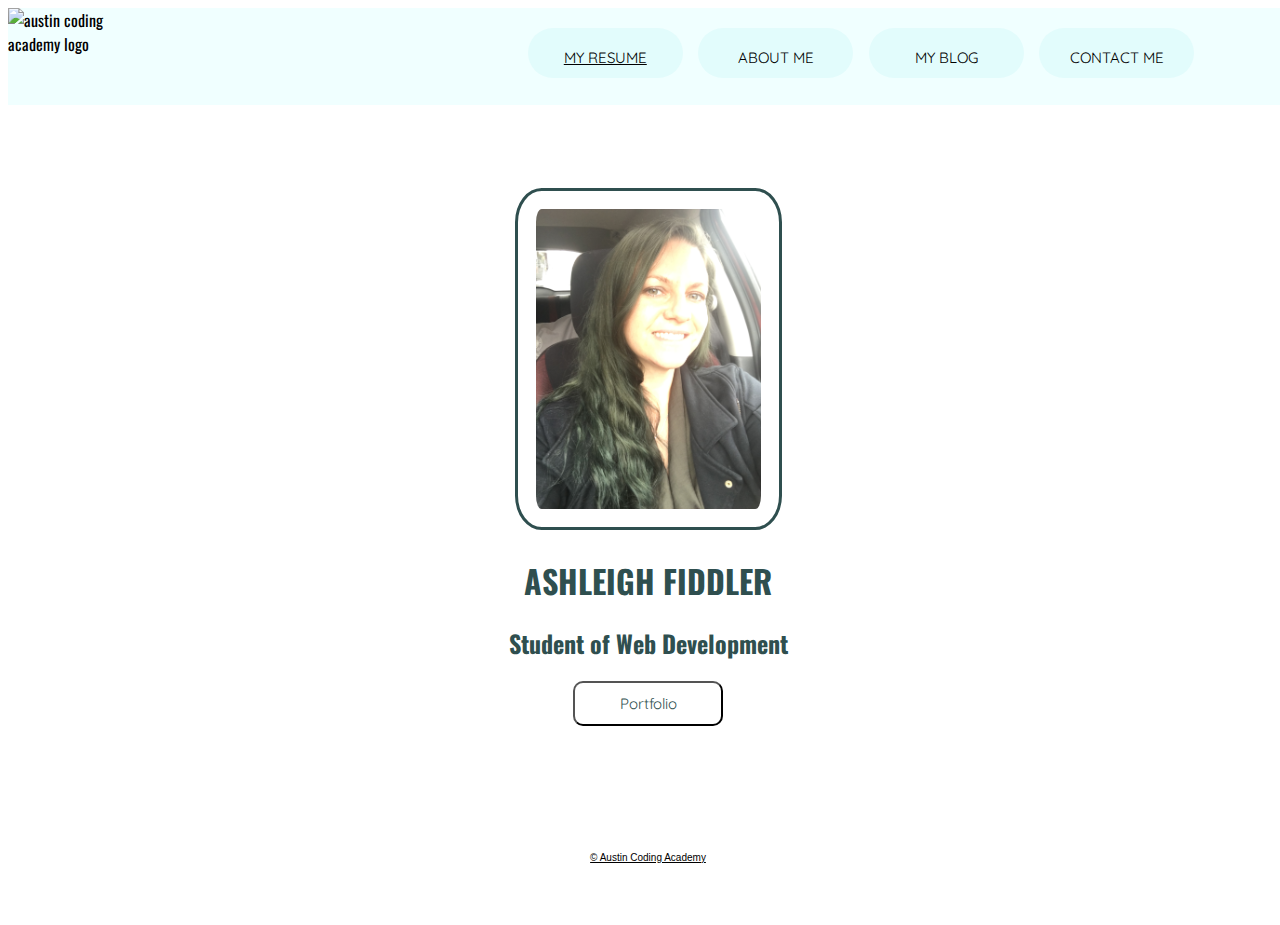
==== index.html @ 47b44ead "linked resume correctly?" ====
<!DOCTYPE html>
  <html lang="en">
  <head>
       <link rel="stylesheet" href="./style.css">
       <link href="https://fonts.googleapis.com/css2?family=Oswald:wght@700&family=Quicksand:wght@515&display=swap" rel="stylesheet">
    <title>My Portfolio</title>
  </head>
    <body>
        <header>
        <img src="https://cdn.evbuc.com/eventlogos/188084824/acastandardcirclefullname.png" class="logo" alt="austin coding academy logo">
        <nav>
            <a href="resume.html">MY RESUME</a>
            <a>ABOUT ME</a>
            <a>MY BLOG</a>
            <a class="has-border">CONTACT ME</a> 
        </nav>
        </header>
        <main>
            <div>
                <img src="myPortfolioPic.JPG" id="profile-pic" alt="my fancy headshot">
                <h1>ASHLEIGH FIDDLER</h1>
                <h2> Student of Web Development</h2>
                <button id="portfolio">Portfolio</button>
            </div>
            <a class="small-text" href="https://austincodingacademy.com/">© Austin Coding Academy</a>
        </main>
    </body>
  </html>
---- style.css ----
body {
    font-family: 'Oswald', sans-serif;
    background-image: url(https://png.pngtree.com/thumb_back/fh260/back_pic/00/15/30/4656e81f6dc57c5.jpg);
    background-repeat: no-repeat;
    background-size: 1600px 1000px;
    width: 100vw;
    height: 100vh;
  }
  /* What kind of selector is this? */
  .logo {
    width: 150px;
    height: auto;   
  }
  
  header {
    display: grid;
    grid-template-columns: 40% 60%;
    width: 100%;
    background-color: azure;
    margin-bottom: 20px;
  }
  
  /* This is an element within and element selector */ 
  nav > a {
    margin: 2% 1% 3%;
    height: 10%;
    width: 15%;
    color: black;
    font-family:'Quicksand', sans-serif;
    font-size: 15px;
    border-radius: 25px;
    background: rgb(226, 252, 252);
    padding: 20px;
    text-align: center;
  }
  
  nav {
    display: flex;
    align-items: center;
    width: 100%;
  }
  main {
    height: 800px;
    background-image: url('https://cdn.pixabay.com/photo/2016/03/27/07/32/light-1282314_960_720.jpg');
    background-size: cover;
    display: grid;
    grid-template-columns: 33%, 34%, 33%;
    grid-template-rows: auto, auto, auto, auto;
    text-align: center;
    
   }
   div {
       grid-row: 2/4;

   }
  /* This is an ID selector */
  #profile-pic {    
    height: 300px;
    padding: 18px;
    border-radius: 10%;
    border: solid darkslategray 3px;

  }
  
  h1 {
    color: darkslategrey;
   }
  
  h2 {
    color: darkslategrey;
     }
  
  a {
    color: black;
    font-size: 10px;
    font-family: Arial, Helvetica, sans-serif; 
    grid-row: 4/5; 
   }

  
  button {
    height: 45px;
    width: 150px;
    font-family:'Quicksand', sans-serif;
    font-size: 15px;
    background: transparent;
    border-radius: 10px;
    color: darkslategrey;  
   
    }
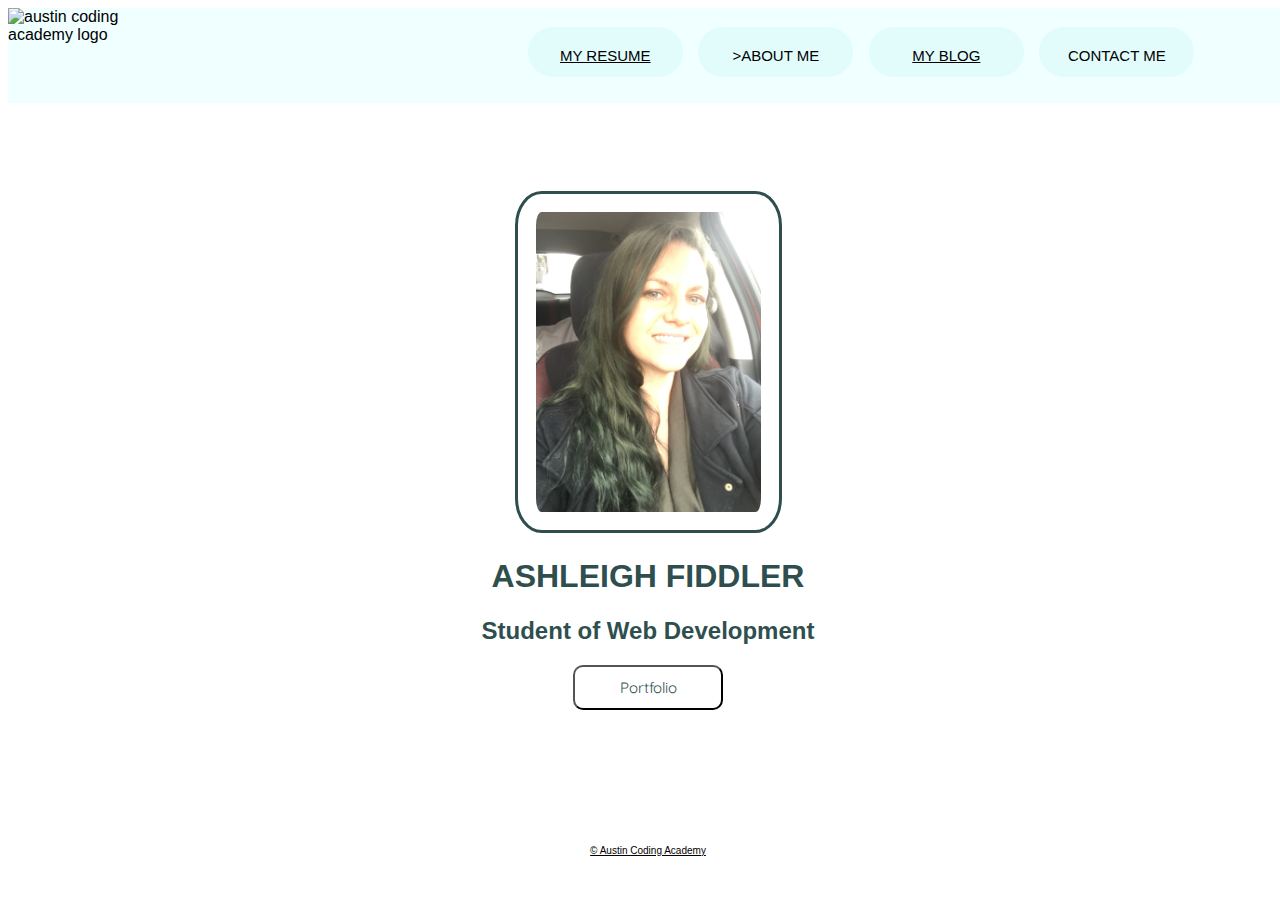
==== commit 77c83411: "first commit" ====
--- a/index.html
+++ b/index.html
@@ -10,8 +10,8 @@
         <img src="https://cdn.evbuc.com/eventlogos/188084824/acastandardcirclefullname.png" class="logo" alt="austin coding academy logo">
         <nav>
             <a href="resume.html">MY RESUME</a>
-            <a>ABOUT ME</a>
-            <a>MY BLOG</a>
+            <a>>ABOUT ME</a>
+            <a href="https://medium.com/@ashleigh.fiddler">MY BLOG</a>
             <a class="has-border">CONTACT ME</a> 
         </nav>
         </header>
--- a/style.css
+++ b/style.css
@@ -1,5 +1,5 @@
 body {
-    font-family: 'Oswald', sans-serif;
+    font-family: 'Carrois Gothic', sans-serif;
     background-image: url(https://png.pngtree.com/thumb_back/fh260/back_pic/00/15/30/4656e81f6dc57c5.jpg);
     background-repeat: no-repeat;
     background-size: 1600px 1000px;
@@ -26,7 +26,7 @@
     height: 10%;
     width: 15%;
     color: black;
-    font-family:'Quicksand', sans-serif;
+    font-family: 'Carrois Gothic', sans-serif;
     font-size: 15px;
     border-radius: 25px;
     background: rgb(226, 252, 252);
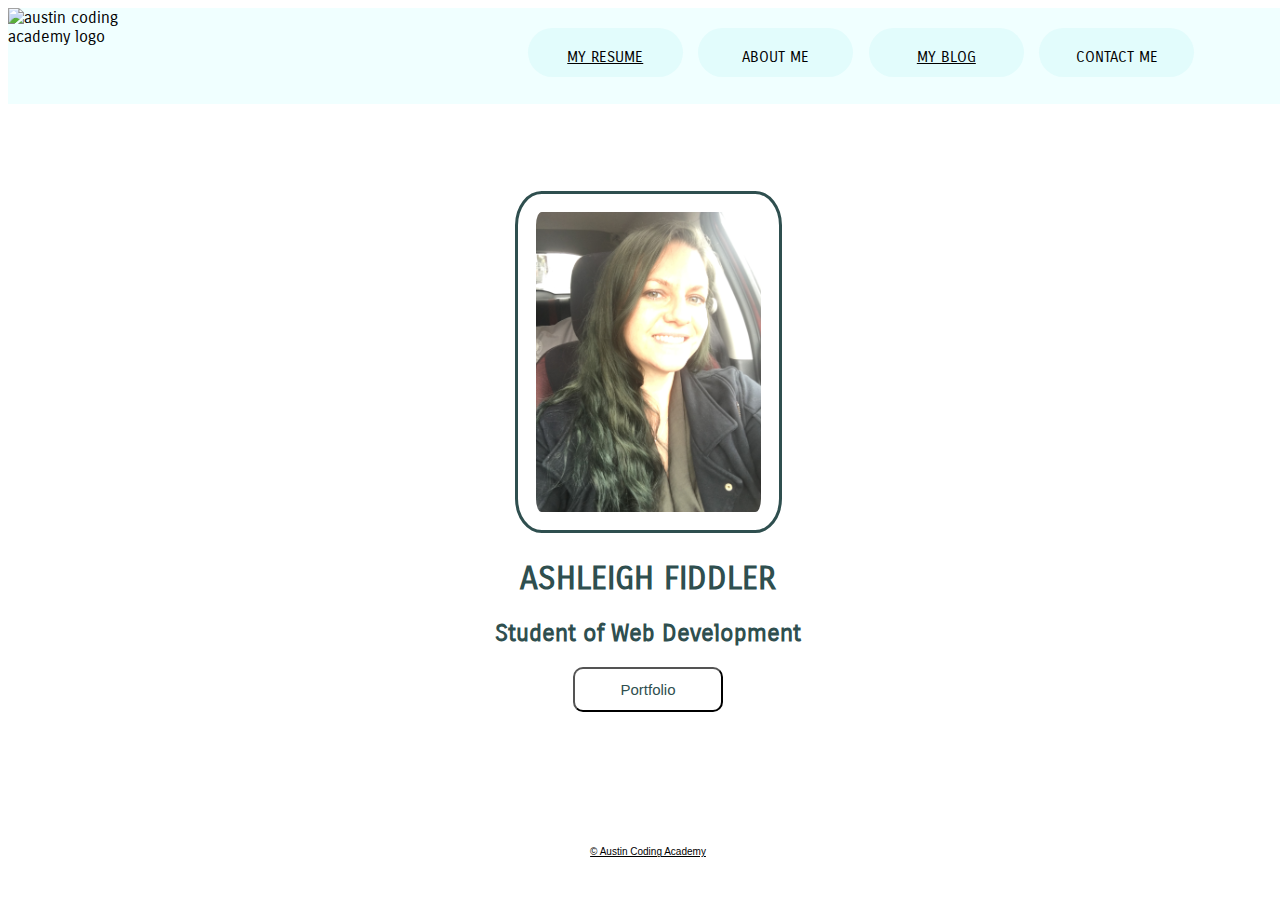
==== commit 582cdb68: "resume css style hopefully shows up this time" ====
--- a/index.html
+++ b/index.html
@@ -2,7 +2,7 @@
   <html lang="en">
   <head>
        <link rel="stylesheet" href="./style.css">
-       <link href="https://fonts.googleapis.com/css2?family=Oswald:wght@700&family=Quicksand:wght@515&display=swap" rel="stylesheet">
+       <link href="https://fonts.googleapis.com/css2?family=Carrois+Gothic&display=swap" rel="stylesheet">
     <title>My Portfolio</title>
   </head>
     <body>
@@ -10,7 +10,7 @@
         <img src="https://cdn.evbuc.com/eventlogos/188084824/acastandardcirclefullname.png" class="logo" alt="austin coding academy logo">
         <nav>
             <a href="resume.html">MY RESUME</a>
-            <a>>ABOUT ME</a>
+            <a>ABOUT ME</a>
             <a href="https://medium.com/@ashleigh.fiddler">MY BLOG</a>
             <a class="has-border">CONTACT ME</a> 
         </nav>
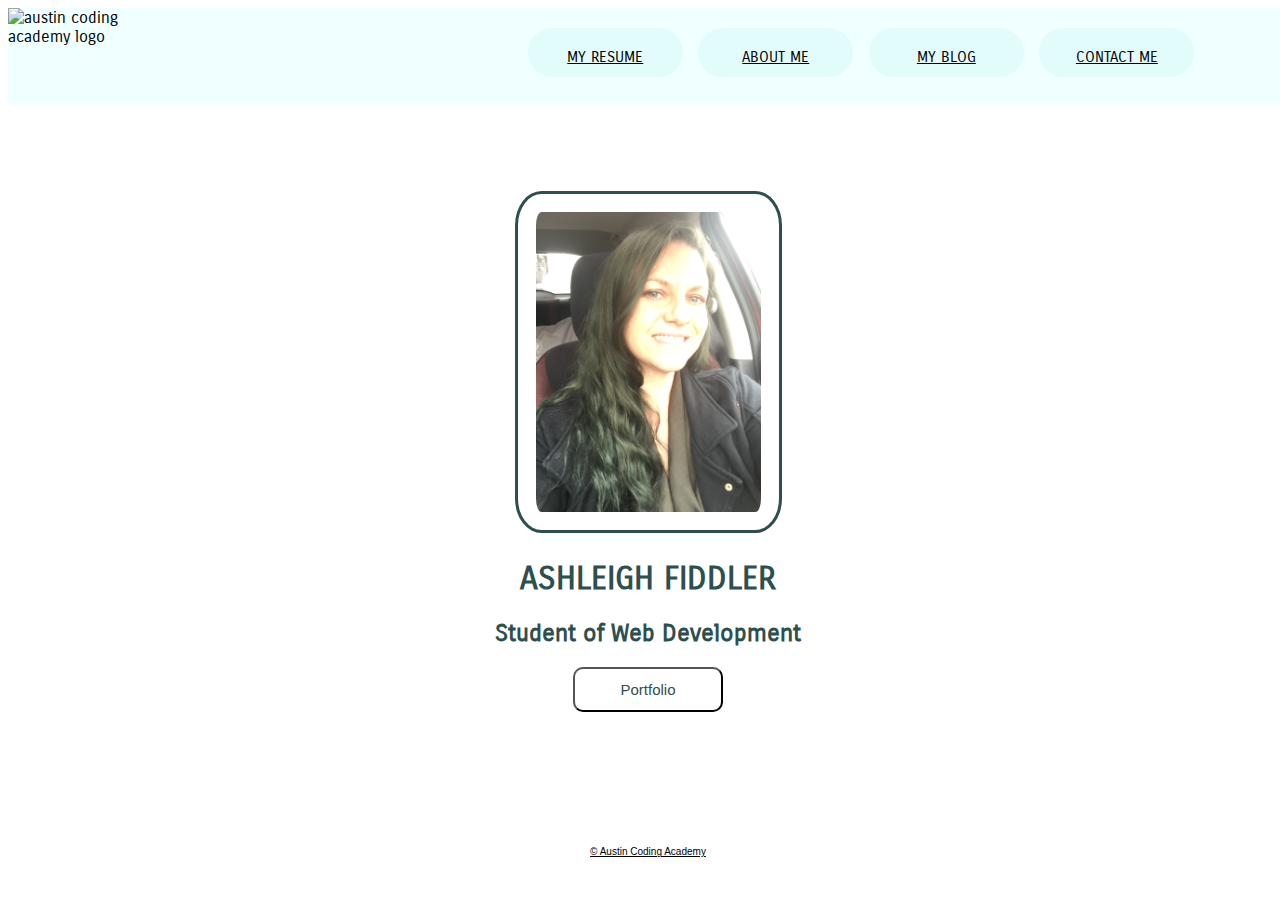
==== commit bb4448c3: "linked pages" ====
--- a/index.html
+++ b/index.html
@@ -10,9 +10,9 @@
         <img src="https://cdn.evbuc.com/eventlogos/188084824/acastandardcirclefullname.png" class="logo" alt="austin coding academy logo">
         <nav>
             <a href="resume.html">MY RESUME</a>
-            <a>ABOUT ME</a>
+            <a href="aboutPage.html">ABOUT ME</a>
             <a href="https://medium.com/@ashleigh.fiddler">MY BLOG</a>
-            <a class="has-border">CONTACT ME</a> 
+            <a href="contact.html" class="has-border">CONTACT ME</a> 
         </nav>
         </header>
         <main>
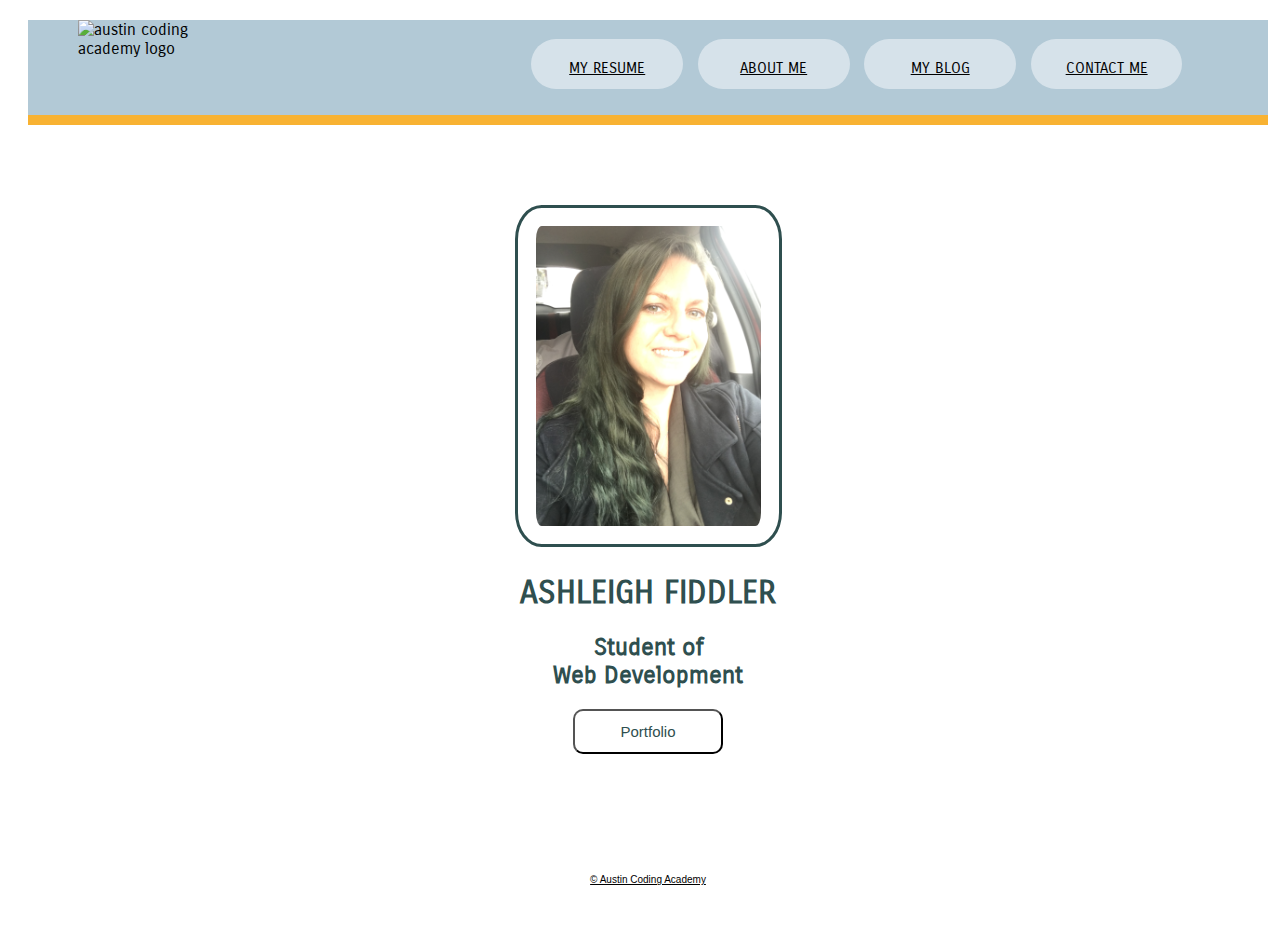
==== commit 64d01cf8: "first commit" ====
--- a/index.html
+++ b/index.html
@@ -9,17 +9,17 @@
         <header>
         <img src="https://cdn.evbuc.com/eventlogos/188084824/acastandardcirclefullname.png" class="logo" alt="austin coding academy logo">
         <nav>
-            <a href="resume.html">MY RESUME</a>
-            <a href="aboutPage.html">ABOUT ME</a>
-            <a href="https://medium.com/@ashleigh.fiddler">MY BLOG</a>
-            <a href="contact.html" class="has-border">CONTACT ME</a> 
+            <a href="resume.html" target="blank">MY RESUME</a>
+            <a href="aboutPage.html" target="blank">ABOUT ME</a>
+            <a href="https://medium.com/@ashleigh.fiddler" target="blank">MY BLOG</a>
+            <a href="contact.html" class="has-border" target="blank">CONTACT ME</a> 
         </nav>
         </header>
         <main>
             <div>
                 <img src="myPortfolioPic.JPG" id="profile-pic" alt="my fancy headshot">
                 <h1>ASHLEIGH FIDDLER</h1>
-                <h2> Student of Web Development</h2>
+                <h2> Student of <br> Web Development</h2>
                 <button id="portfolio">Portfolio</button>
             </div>
             <a class="small-text" href="https://austincodingacademy.com/">© Austin Coding Academy</a>
--- a/style.css
+++ b/style.css
@@ -1,6 +1,6 @@
 body {
     font-family: 'Carrois Gothic', sans-serif;
-    background-image: url(https://png.pngtree.com/thumb_back/fh260/back_pic/00/15/30/4656e81f6dc57c5.jpg);
+    background-image: url"(https://png.pngtree.com/thumb_back/fh260/back_pic/00/15/30/4656e81f6dc57c5.jpg)";
     background-repeat: no-repeat;
     background-size: 1600px 1000px;
     width: 100vw;
@@ -9,15 +9,17 @@
   /* What kind of selector is this? */
   .logo {
     width: 150px;
-    height: auto;   
+    height: auto; 
+    padding-left: 10%  
   }
   
   header {
     display: grid;
-    grid-template-columns: 40% 60%;
-    width: 100%;
-    background-color: azure;
-    margin-bottom: 20px;
+    grid-template-columns: 40% 60%;    
+    background-color: #b2c9d6;
+    margin-left: 20px;
+    margin:20px;
+    border-bottom: solid #f8b232 10px;
   }
   
   /* This is an element within and element selector */ 
@@ -29,7 +31,7 @@
     font-family: 'Carrois Gothic', sans-serif;
     font-size: 15px;
     border-radius: 25px;
-    background: rgb(226, 252, 252);
+    background: #d6e2ea;
     padding: 20px;
     text-align: center;
   }
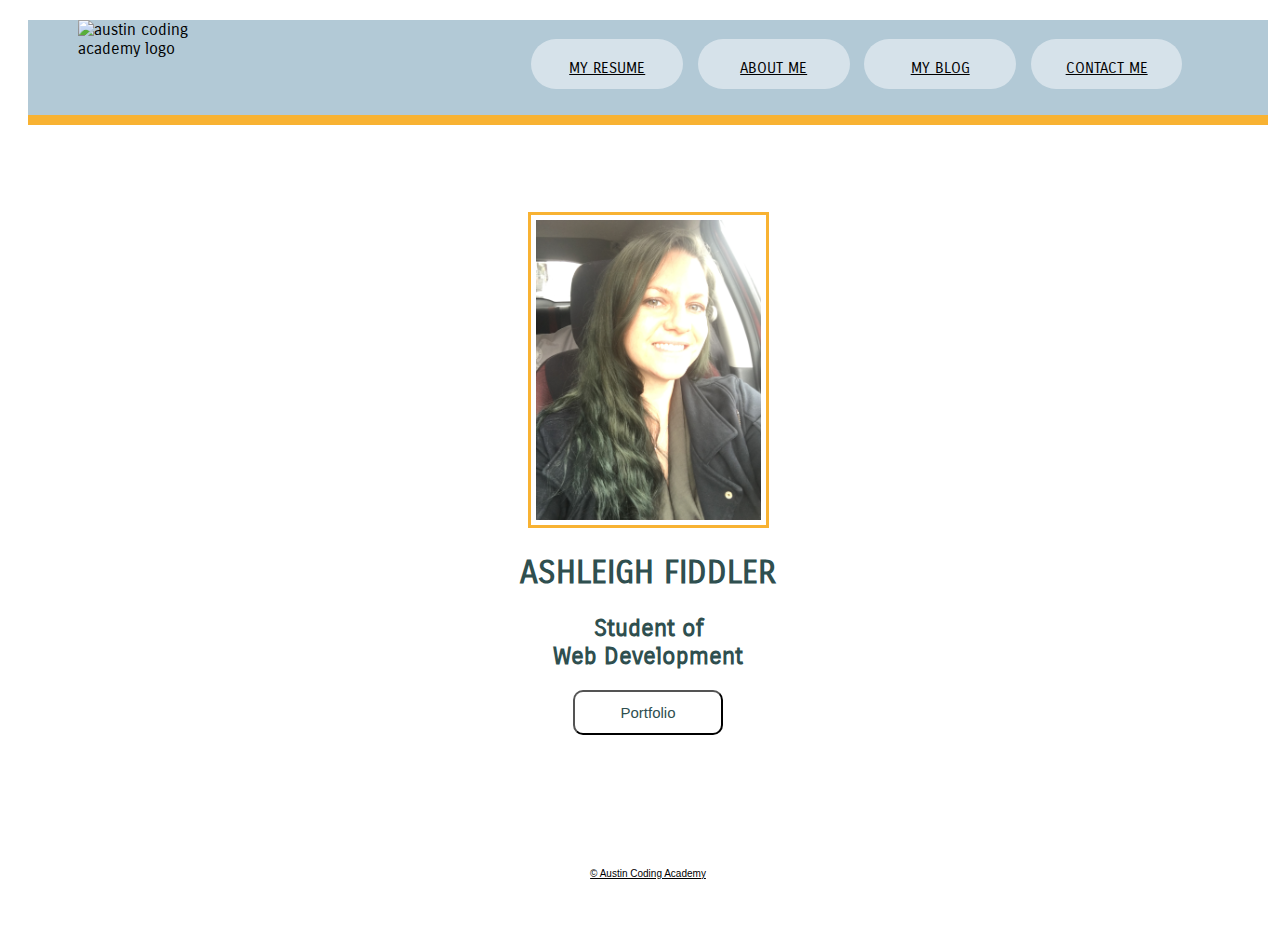
==== commit 8e588dfd: "improvements in layouts" ====
--- a/index.html
+++ b/index.html
@@ -12,12 +12,12 @@
             <a href="resume.html" target="blank">MY RESUME</a>
             <a href="aboutPage.html" target="blank">ABOUT ME</a>
             <a href="https://medium.com/@ashleigh.fiddler" target="blank">MY BLOG</a>
-            <a href="contact.html" class="has-border" target="blank">CONTACT ME</a> 
+            <a href="contact.html" target="blank">CONTACT ME</a> 
         </nav>
         </header>
         <main>
             <div>
-                <img src="myPortfolioPic.JPG" id="profile-pic" alt="my fancy headshot">
+                <img src="images/myPortfolioPic.JPG" id="profile-pic" alt="my fancy headshot">
                 <h1>ASHLEIGH FIDDLER</h1>
                 <h2> Student of <br> Web Development</h2>
                 <button id="portfolio">Portfolio</button>
--- a/style.css
+++ b/style.css
@@ -58,9 +58,8 @@
   /* This is an ID selector */
   #profile-pic {    
     height: 300px;
-    padding: 18px;
-    border-radius: 10%;
-    border: solid darkslategray 3px;
+    border: solid #f8b232 3px;
+    padding: 5px;
 
   }
   
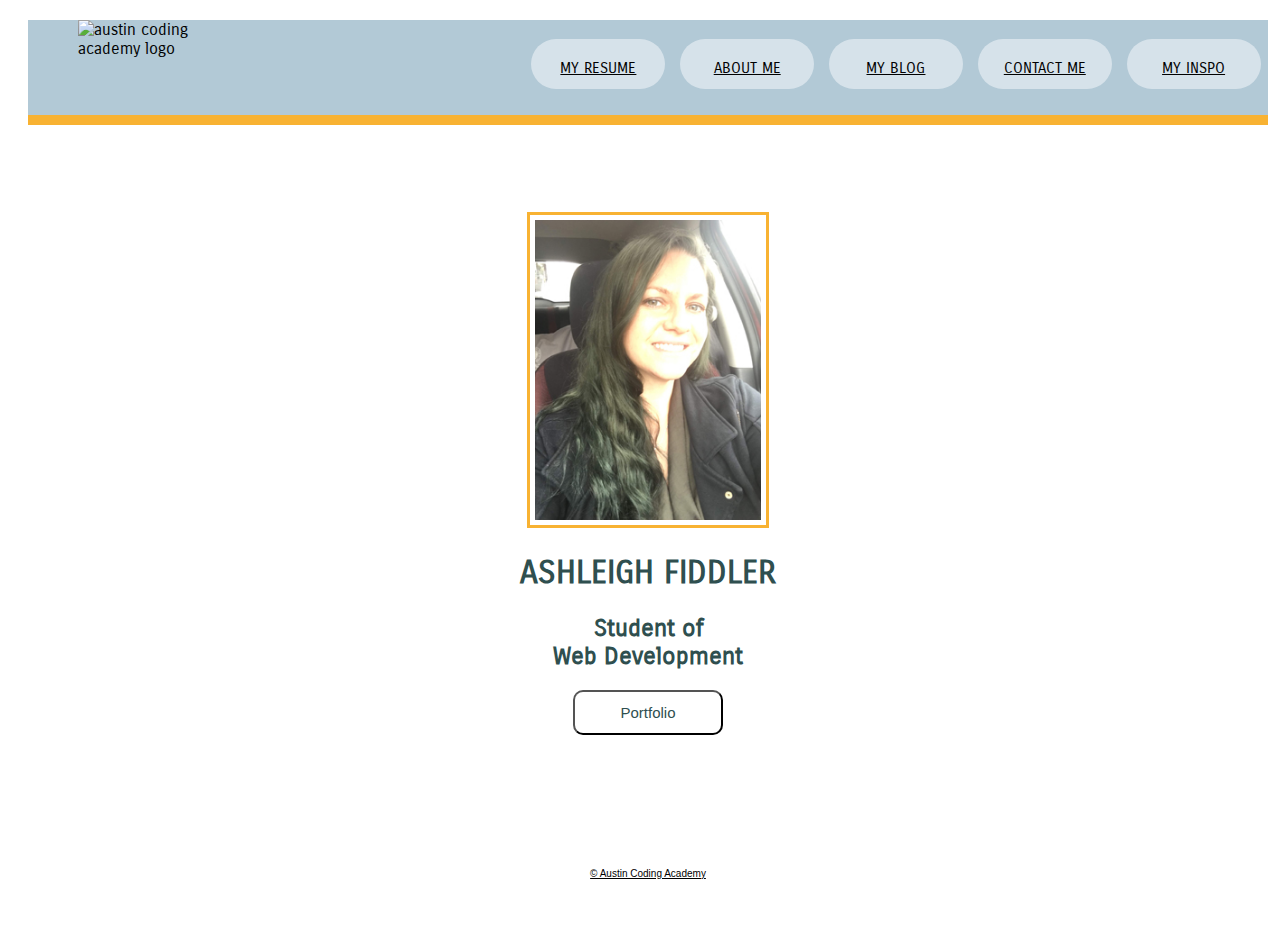
==== commit 017850ab: "created link" ====
--- a/index.html
+++ b/index.html
@@ -13,6 +13,7 @@
             <a href="aboutPage.html" target="blank">ABOUT ME</a>
             <a href="https://medium.com/@ashleigh.fiddler" target="blank">MY BLOG</a>
             <a href="contact.html" target="blank">CONTACT ME</a> 
+            <a href="image-gallery.html" target="blank">MY INSPO</a> 
         </nav>
         </header>
         <main>
